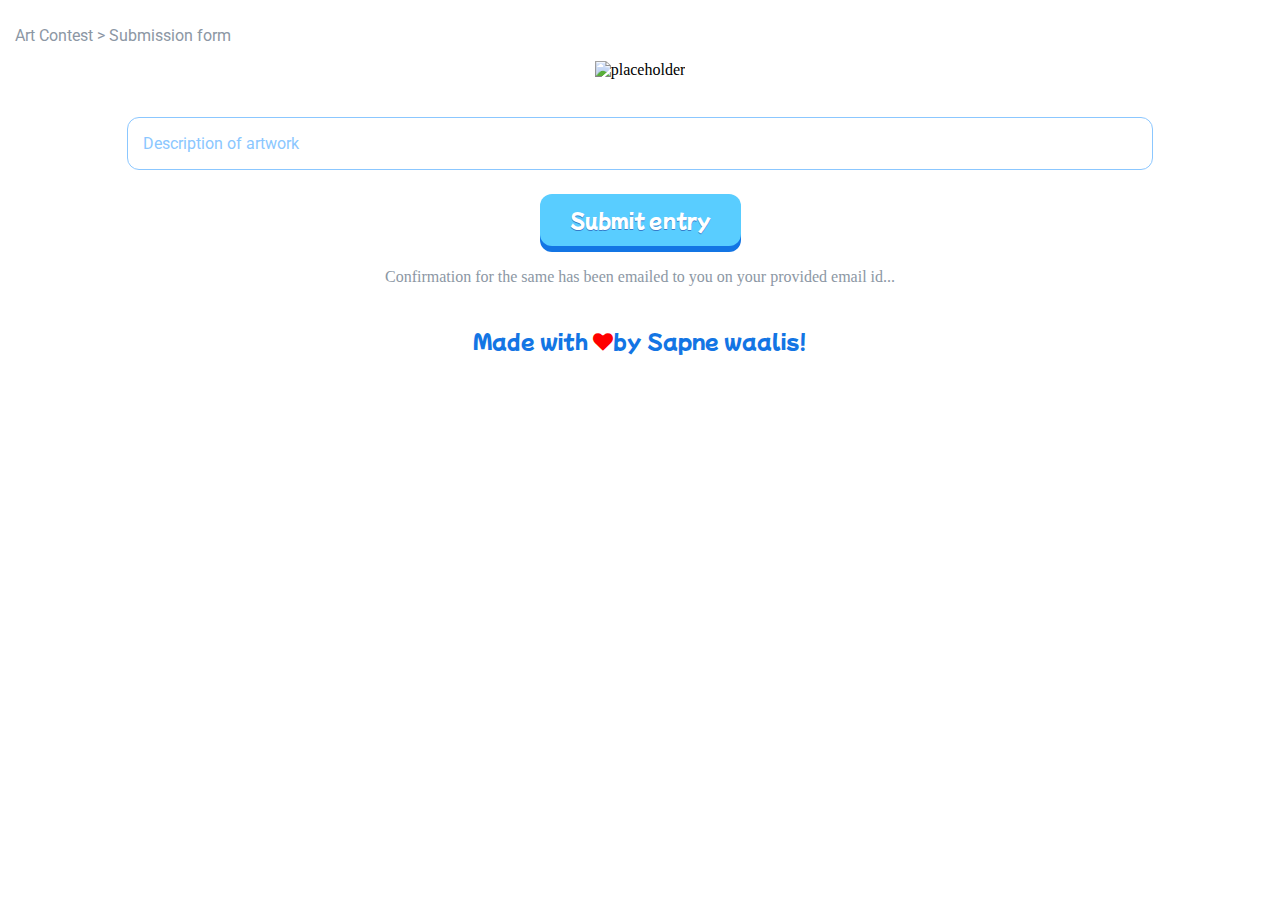
==== contest/index3.html @ db5c782d "created a contest page" ====
<!DOCTYPE html>
<html lang="en">

<head>
    <meta charset="UTF-8">
    <meta name="viewport" content="width=device-width, initial-scale=1.0">
    <title>contest</title>
    <link rel="stylesheet" href="style.css">
    <link rel="stylesheet" href="style3.css">
</head>

<body>
    <!--header-->
    <header id="header"></header>
    <script async src="../header.js"></script>
    <p class="ArtContest">Art Contest > Submission form</p>

    <!-- contest-img -->
    <div class="img-div">
        <img class="contest-img" src="https://placehold.co/600x400" alt="placeholder">
    </div>
    <div class="Descrip">
        <p class="contest-des">Description of artwork</p>
    </div>

    <!-- Submit Your Art Button -->
    <div class="call-to-action">
        <button class="pushable">
            <span class="front">Submit entry</span>
        </button>
    </div>
    <p class="lorem">Confirmation for the same has been emailed to you on your provided email id... </p>
    <div class="sapne-waalis">
        <a href="https://sajhesapne.org/about">
            <h2>Made with <i class="fa fa-heart"></i>by Sapne waalis!</h2>
        </a>
    </div>
    <!--footer-->
    <footer id="footer">
        <script async src="../footer.js"></script>
    </footer>
    <script type="module" src="main.js"></script>
</body>

</html>
---- contest/style3.css ----
@import url("https://cdnjs.cloudflare.com/ajax/libs/font-awesome/4.7.0/css/font-awesome.min.css");
@import url("https://fonts.googleapis.com/css?family=Mochiy Pop One");
@import url("https://fonts.googleapis.com/css?family=Roboto");

body {
    margin: 0px;
}

.contest-img {
    height: 80%;
    width: 80%;
    top: 300px;
    text-align: center;
}

.img-div {
    text-align: center;
}


.ArtContest {
    margin-top: 26px;
    margin-left: 15px;
    color: #8C97A4;
    font-family: Roboto;
}

.contest-des {
    margin-left: 15px;
    border-radius: 1px;
    color: #8BC7FF;
    font-family: Roboto;
    width: 100%;
}

.Descrip {
    border: solid #8BC7FF 1px;
    border-radius: 12px;
    width: 80%;
    height: 50%;
    margin: auto;
    margin-top: 3%;
    font-family: Roboto;

}

.call-to-action {
    width: 100%;
    display: flex;
    justify-content: center;
    margin: auto;
    margin-top: 30px;
}

.pushable {
    background: #1375E4;
    border-radius: 12px;
    border: none;
    padding: 0;
    cursor: pointer;
    outline-offset: 4px;
}

.front {
    display: block;
    padding: 12px 30px;
    border-radius: 12px;
    font-size: 1.2rem;
    background: #59CDFF;
    font-family: 'Mochiy Pop One';
    text-shadow: 0px 1px 0px #367DCA;
    color: white;
    transform: translateY(-6px);
}

.pushable:active .front {
    transform: translateY(-2px);
}

.lorem {
    text-align: center;
    color: #8C97A4;
}

.sapne-waalis h2 {
    font-family: 'Mochiy Pop One';
    color: #1375E4;
    text-align: center;
    margin-top: 40px;
    font-size: 20px;
    font-weight: 400;
}

a {
    text-decoration: none;
}

.fa {
    color: red;
}

* Footer */ footer {
    background-color: #1375E4;
    color: white;
    font-size: 20px;
    font-family: Roboto;
    margin-top: 20px;
    position: absolute;
    width: 100%;
}

.social-media,
.links {
    width: 80%;
    margin: auto;
    margin-top: 25px;
}

.social-media {
    padding-top: 10px;
}

.social-media ul {
    list-style: none;
    padding-left: 0;
    display: flex;
    margin-top: -10px;
}

.social-media ul li {
    margin-right: 5px;
}

.social-media ul li img {
    border-radius: 20%;
}

.links ul {
    list-style: none;
    padding-left: 0;
}

.links ul li {
    margin-bottom: 15px;
}

.links ul li:hover {
    cursor: pointer;
    text-decoration: underline;
    opacity: 0.9;
}

.social-media img:hover {
    cursor: pointer;
    opacity: 0.9;
}
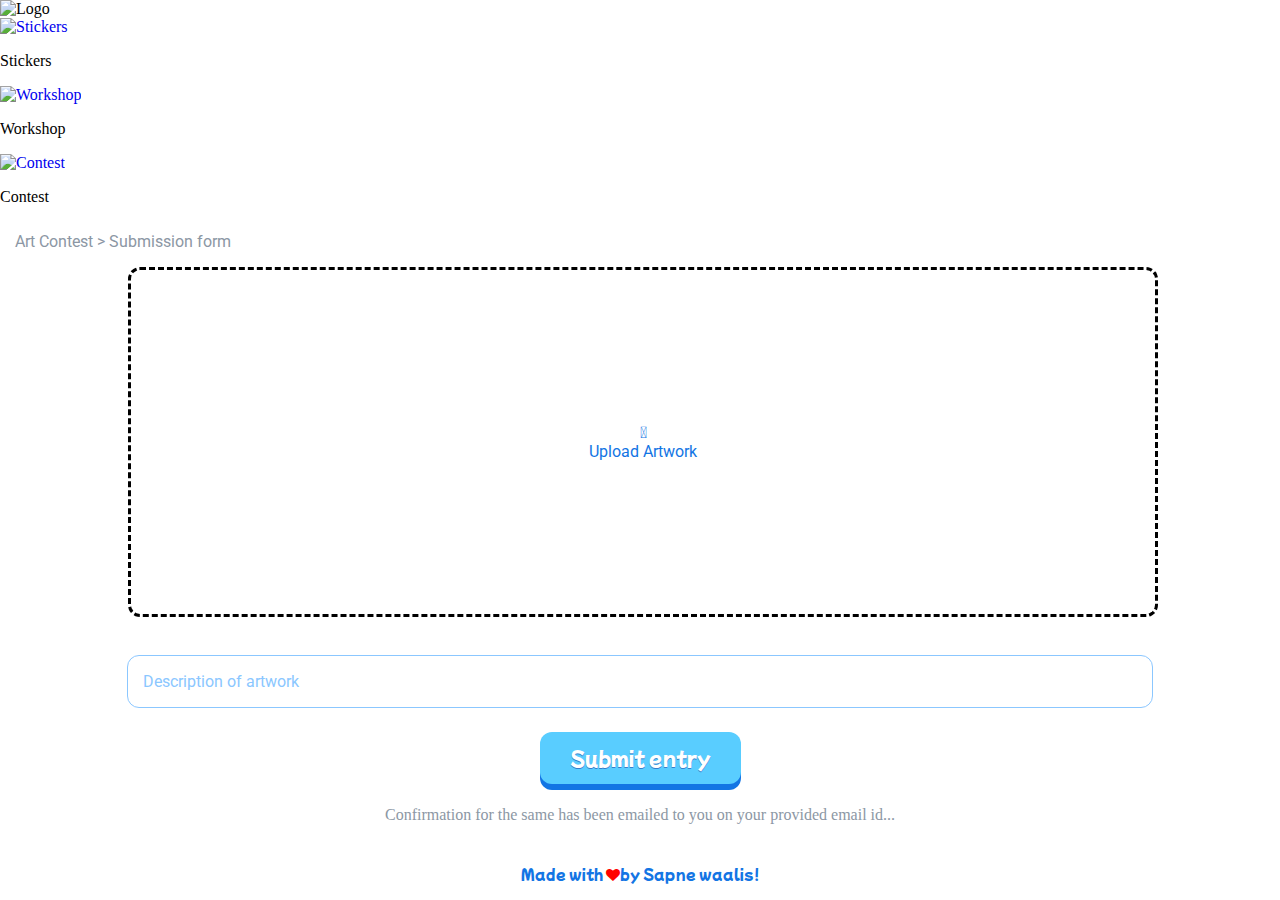
==== commit ba058263: "create upload input" ====
--- a/contest/index3.html
+++ b/contest/index3.html
@@ -7,6 +7,7 @@
     <title>contest</title>
     <link rel="stylesheet" href="style.css">
     <link rel="stylesheet" href="style3.css">
+    <script src="https://kit.fontawesome.com/41c3f97ee8.js" crossorigin="anonymous"></script>
 </head>
 
 <body>
@@ -16,8 +17,9 @@
     <p class="ArtContest">Art Contest > Submission form</p>
 
     <!-- contest-img -->
-    <div class="img-div">
-        <img class="contest-img" src="https://placehold.co/600x400" alt="placeholder">
+    <div class="uplod-div">
+        <input type="file" id="UploadArtwork">
+        <label for="UploadArtwork"><i class="fa-solid fa-arrow-up"></i>Upload Artwork</label>
     </div>
     <div class="Descrip">
         <p class="contest-des">Description of artwork</p>
--- a/contest/style3.css
+++ b/contest/style3.css
@@ -14,9 +14,14 @@
 }
 
 .img-div {
-    text-align: center;
-}
-
+    height: 344px;
+    width: 342px;
+    border-radius: 12px;
+    border-style: dashed;
+    margin: 12px;
+    text-align: center;
+    margin-top: ;
+}
 
 .ArtContest {
     margin-top: 26px;
@@ -87,7 +92,7 @@
     color: #1375E4;
     text-align: center;
     margin-top: 40px;
-    font-size: 20px;
+    font-size: 14px;
     font-weight: 400;
 }
 
@@ -99,7 +104,40 @@
     color: red;
 }
 
-* Footer */ footer {
+.uplod-div {
+    height: 344px;
+    width: 342px;
+    border-radius: 12px;
+    border-style: dashed;
+    margin: 12px;
+    display: flex;
+    align-items: center;
+    text-align: center;
+    justify-content: center;
+}
+
+.uplod-div i {
+    display: flex;
+    align-items: center;
+    justify-content: center;
+    color: #1375E4;
+}
+
+#UploadArtwork {
+    display: none;
+}
+
+i {
+    margin-left: 40px;
+    margin: auto;
+}
+
+label {
+    color: #1375E4;
+    font-family: Roboto;
+}
+
+footer {
     background-color: #1375E4;
     color: white;
     font-size: 20px;
@@ -153,4 +191,26 @@
 .social-media img:hover {
     cursor: pointer;
     opacity: 0.9;
+}
+
+@media(min-width: 768px) {
+    .uplod-div {
+        width: 80%;
+        max-height: 500px;
+        display: flex;
+        align-items: center;
+        justify-content: center;
+        margin-left: 10%;
+    }
+}
+
+@media(min-width: 1025px) {
+    .uplod-div {
+        width: 80%;
+        max-height: 1000px;
+        display: flex;
+        align-items: center;
+        justify-content: center;
+        margin-left: 10%;
+    }
 }